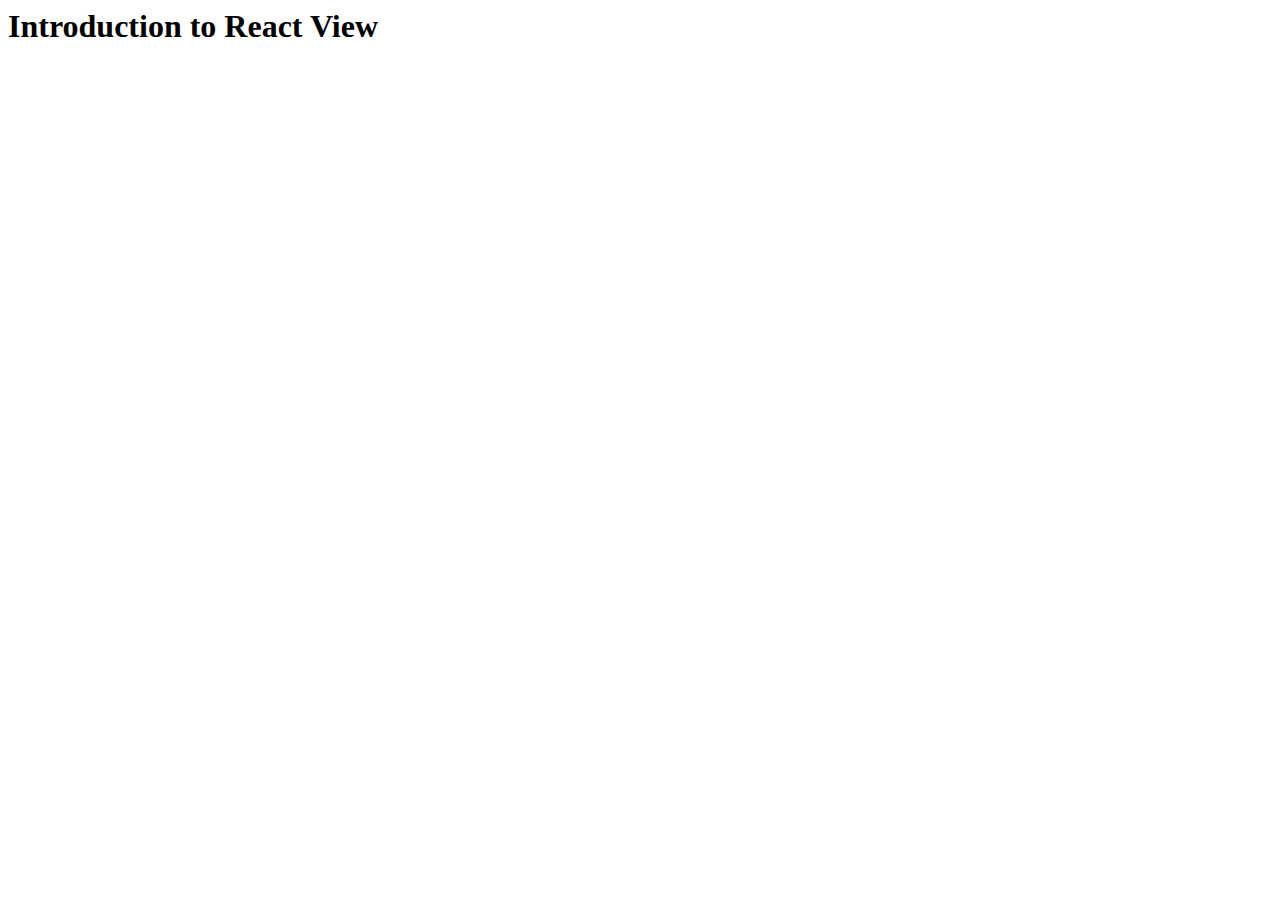
==== projects/1/index.html @ 07f5576d "set up blog with some filler projects" ====
<html>
  <head>
    <meta charset="UTF-8"/>
    <meta name="viewport" content="width=device-width, initial-scale=1, user-scalable=false">
    <title>Amy Satterlee</title>
    <!-- load the react component script with defer attribute so it runs onload -->
    <!-- <script src="index.js" defer></script> -->
    <link rel="stylesheet" type="text/css" href="index.css"/>
  </head>
  <body>
    <div id="project1Main">
      <h1>Introduction to React View</h1>
    </div>
  </body>
</html>
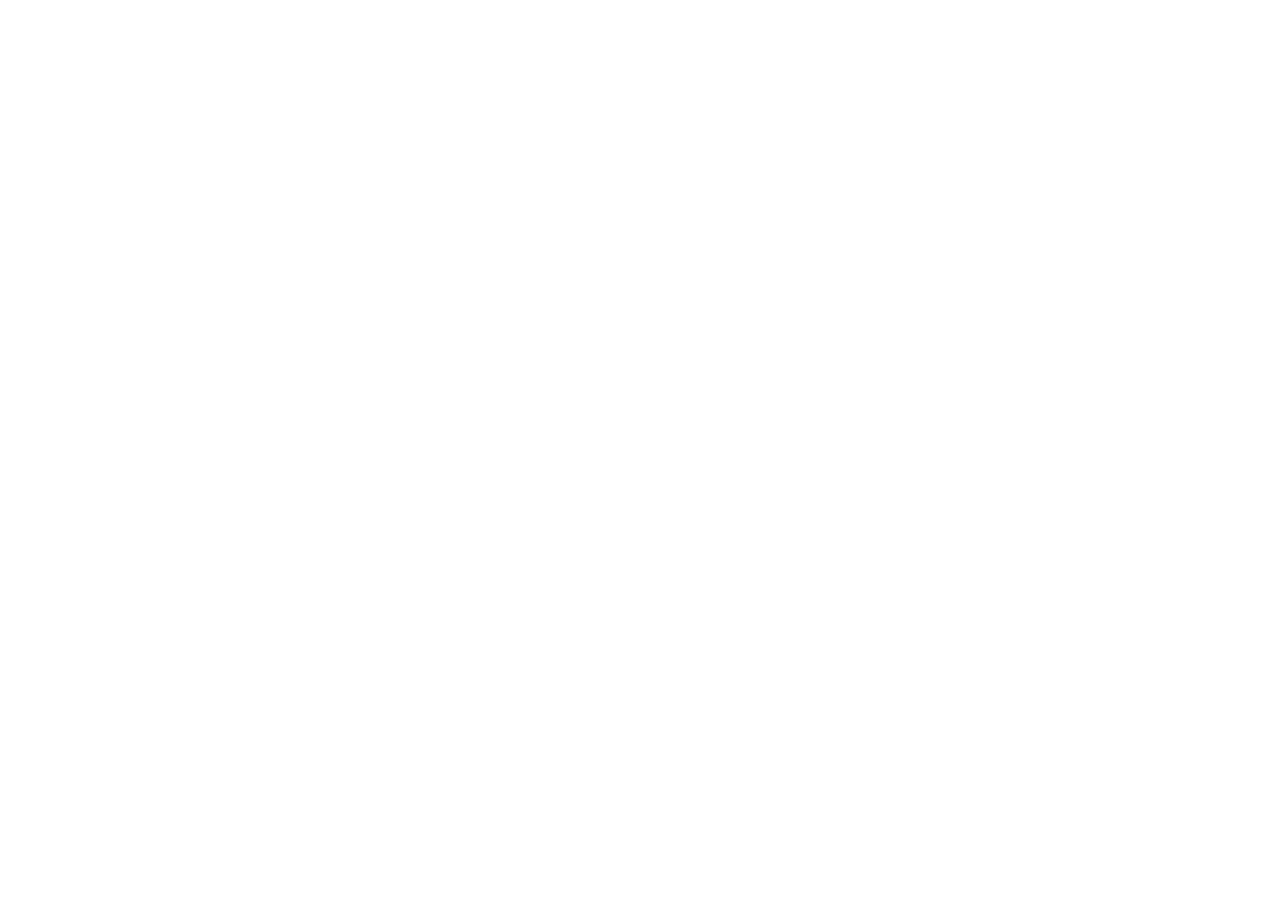
==== commit 4551f4f0: "added project one" ====
--- a/projects/1/index.html
+++ b/projects/1/index.html
@@ -1,15 +1,15 @@
 <html>
   <head>
     <meta charset="UTF-8"/>
-    <meta name="viewport" content="width=device-width, initial-scale=1, user-scalable=false">
+    <meta name="viewport" content="width=device-width, initial-scale=1">
     <title>Amy Satterlee</title>
-    <!-- load the react component script with defer attribute so it runs onload -->
-    <!-- <script src="index.js" defer></script> -->
+    <script src="https://cdn.jsdelivr.net/npm/@webcomponents/webcomponentsjs@2/webcomponents-loader.min.js"></script>
+    <script type="module" src="https://cdn.jsdelivr.net/gh/zerodevx/zero-md@1/src/zero-md.min.js"></script>
     <link rel="stylesheet" type="text/css" href="index.css"/>
   </head>
   <body>
     <div id="project1Main">
-      <h1>Introduction to React View</h1>
+      <zero-md src="./project.md"></zero-md>
     </div>
   </body>
 </html>
